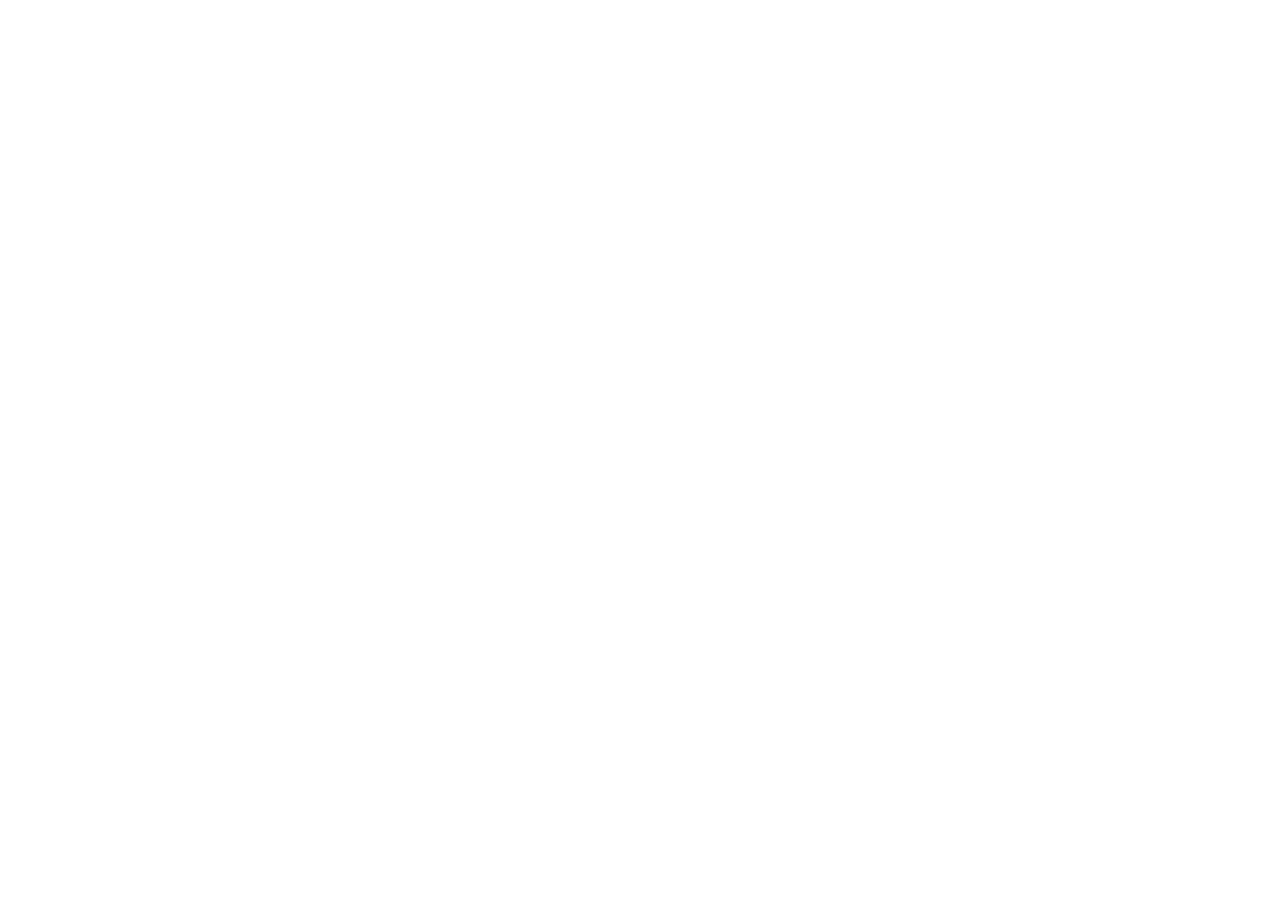
==== 4/index.html @ f143141f "D" ====
<!-- <!DOCTYPE html>
<html lang="en">
<head>
    <meta charset="UTF-8">
    <meta http-equiv="X-UA-Compatible" content="IE=edge">
    <meta name="viewport" content="width=device-width, initial-scale=1.0">
    <title>Document</title>
</head>
<body>

    <div class="container">
        <p>
        <input type="text" id="input" placeholder"$" oninput="money(this.value)" onchange="money(this.value)">
        <label>$</label>
        </p>
        <h3 id="som"></h3>
    </div>


    <script src="app.js"></script>
</body>
</html> -->
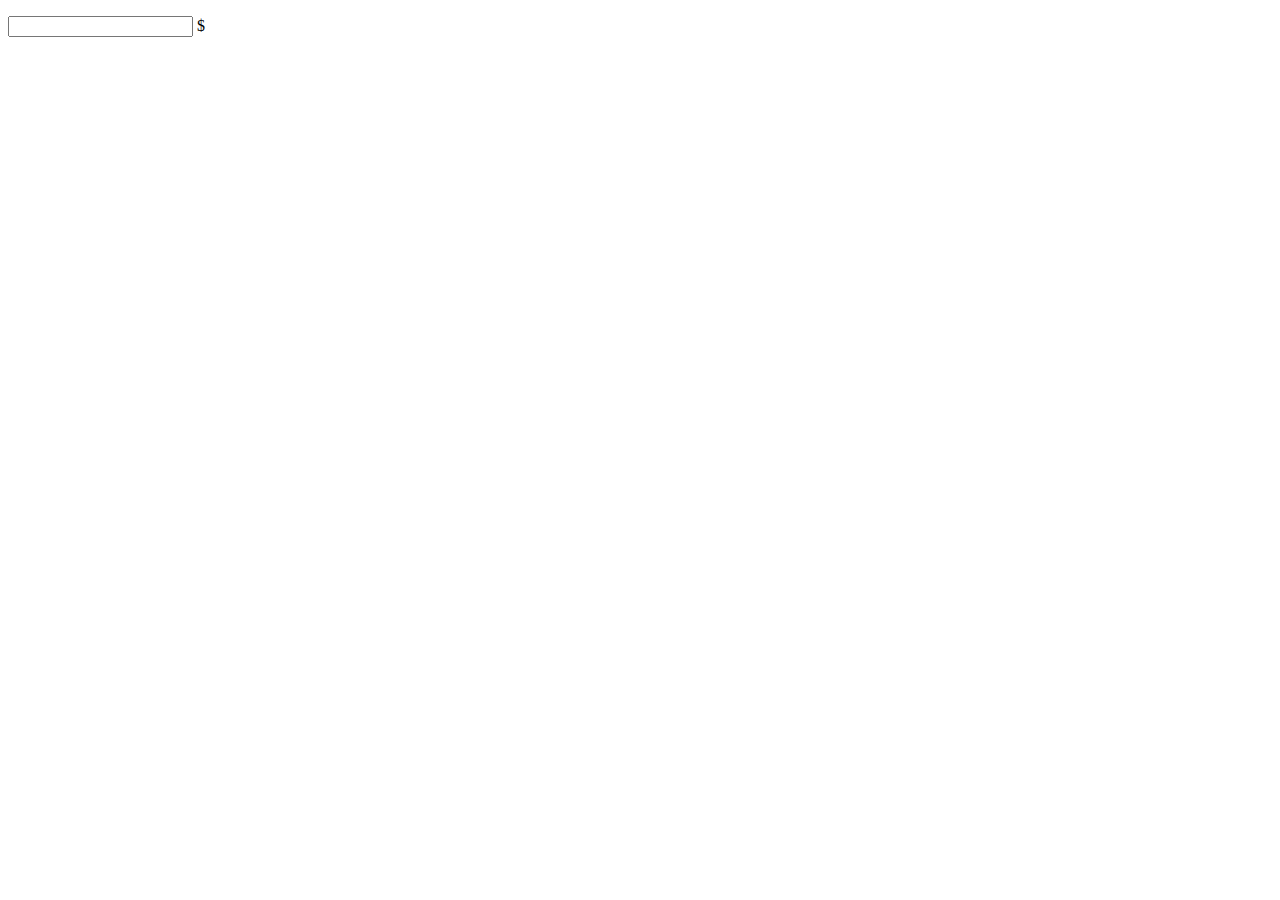
==== commit ee3a0f78: "f" ====
--- a/4/index.html
+++ b/4/index.html
@@ -1,4 +1,4 @@
-<!-- <!DOCTYPE html>
+<!DOCTYPE html>
 <html lang="en">
 <head>
     <meta charset="UTF-8">
@@ -19,6 +19,6 @@
 
     <script src="app.js"></script>
 </body>
-</html> -->
+</html>
 
  